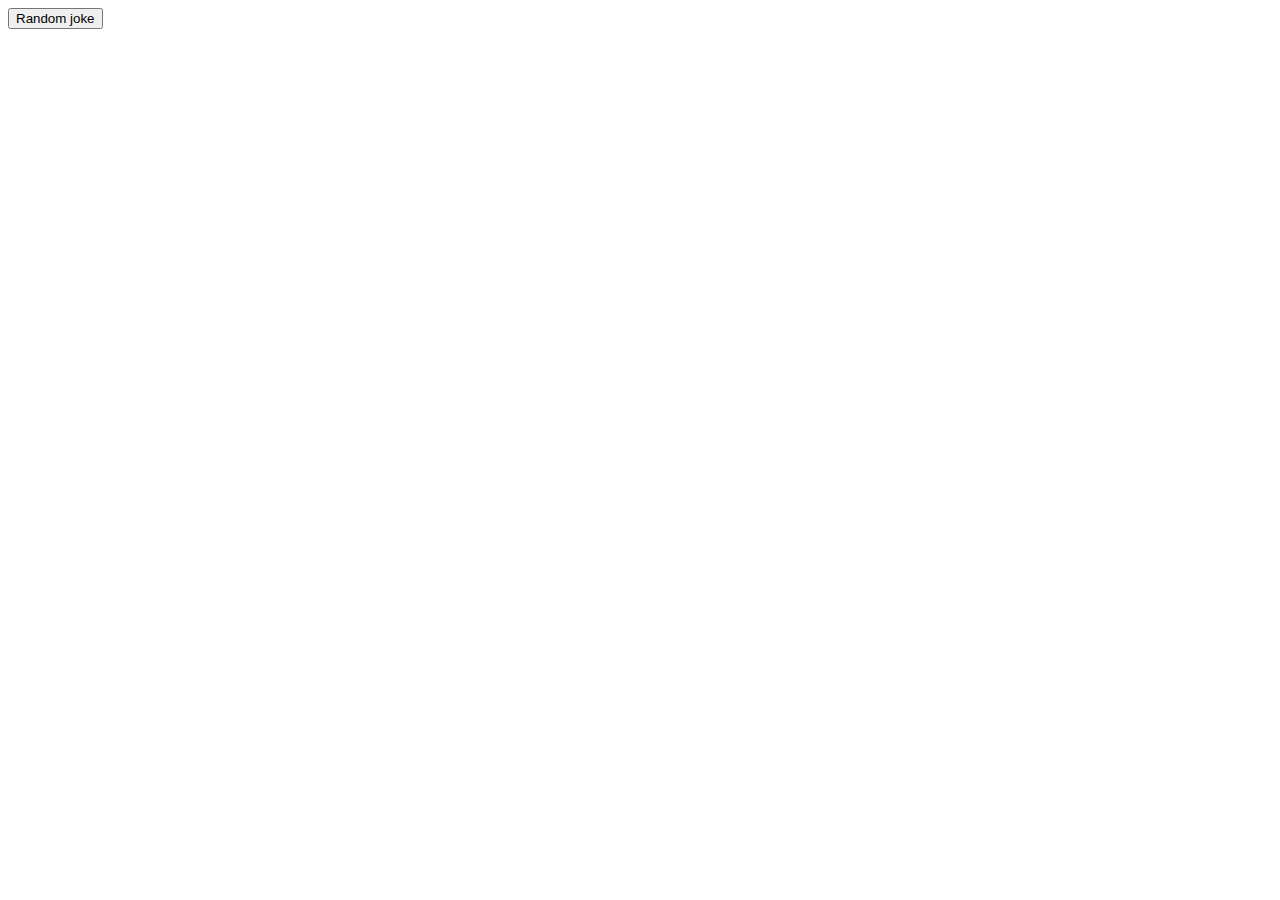
==== 12.2/index.html @ 98bdcb8b "Add files" ====
<!DOCTYPE html>
<html>
<head>
    <meta charset="utf-8">
    <title>Random Joke</title>
    <link rel="stylesheet" href="css/style.css">
</head>
<body>
    <button id="get-joke">Random joke</button>
    <p id="joke"></p>
    <script type="text/javascript" src="js/scripts.js"></script>
</body>
</html>
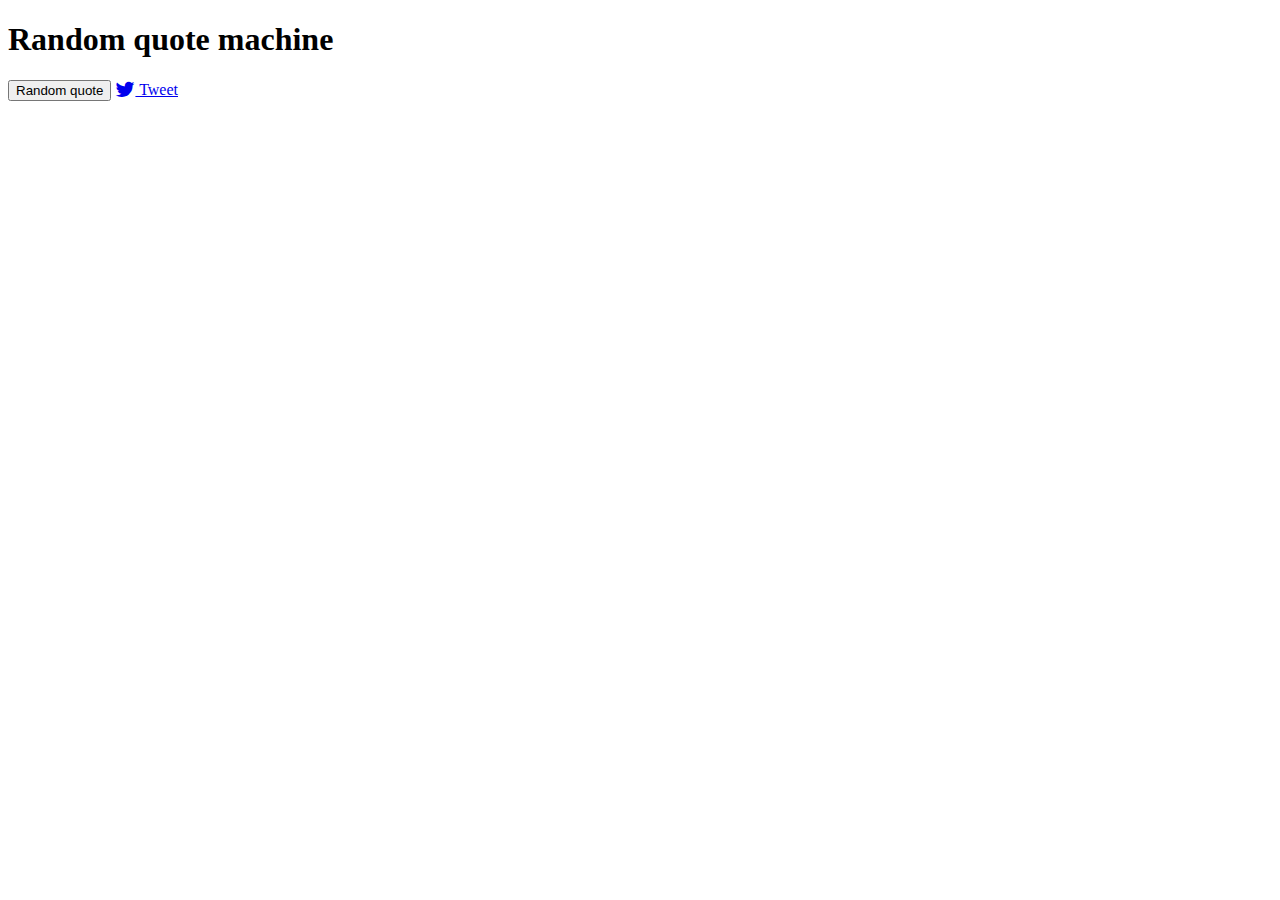
==== commit a12727af: "Some Changes" ====
--- a/12.2/index.html
+++ b/12.2/index.html
@@ -3,11 +3,23 @@
 <head>
     <meta charset="utf-8">
     <title>Random Joke</title>
+    <link href="https://maxcdn.bootstrapcdn.com/font-awesome/4.7.0/css/font-awesome.min.css" rel="stylesheet" integrity="sha384-wvfXpqpZZVQGK6TAh5PVlGOfQNHSoD2xbE+QkPxCAFlNEevoEH3Sl0sibVcOQVnN" crossorigin="anonymous">
+    <link rel="stylesheet" href="sass/style.css">
     <link rel="stylesheet" href="css/style.css">
 </head>
 <body>
-    <button id="get-joke">Random joke</button>
-    <p id="joke"></p>
-    <script type="text/javascript" src="js/scripts.js"></script>
+    <main>
+        <header>
+            <h1>Random quote machine</h1>
+        </header>
+        <div class="box">
+            <h2 class="quote"></h2>
+            <h3 class="author"></h3>
+        </div>
+        <div>
+            <button class="trigger"> Random quote </button>
+            <a href="#" target="_blank" class="tweet"><i class="fa fa-lg fa-twitter"></i> Tweet</a>
+        </div>
+    </main>
 </body>
 </html>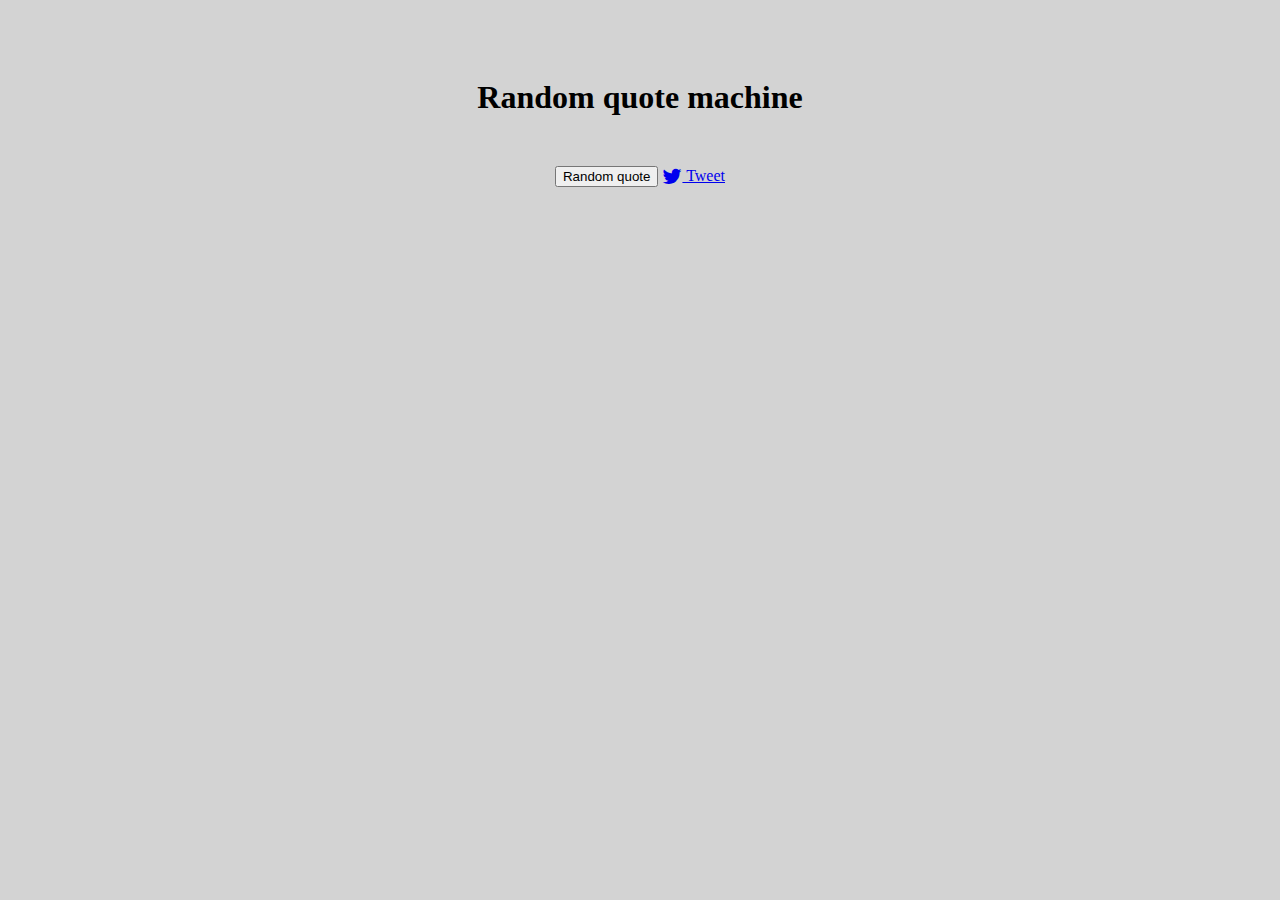
==== commit 078bbfdb: "Add code" ====
--- a/12.2/index.html
+++ b/12.2/index.html
@@ -1,25 +1,27 @@
 <!DOCTYPE html>
 <html>
-<head>
-    <meta charset="utf-8">
-    <title>Random Joke</title>
-    <link href="https://maxcdn.bootstrapcdn.com/font-awesome/4.7.0/css/font-awesome.min.css" rel="stylesheet" integrity="sha384-wvfXpqpZZVQGK6TAh5PVlGOfQNHSoD2xbE+QkPxCAFlNEevoEH3Sl0sibVcOQVnN" crossorigin="anonymous">
-    <link rel="stylesheet" href="sass/style.css">
-    <link rel="stylesheet" href="css/style.css">
-</head>
-<body>
-    <main>
+    <head>
+      <meta charset="utf-8">
+      <meta name="viewport" content="width=device-width, initial-scale=1.0">
+      <title>random quote</title>
+      <link href="https://maxcdn.bootstrapcdn.com/font-awesome/4.7.0/css/font-awesome.min.css" rel="stylesheet" integrity="sha384-wvfXpqpZZVQGK6TAh5PVlGOfQNHSoD2xbE+QkPxCAFlNEevoEH3Sl0sibVcOQVnN" crossorigin="anonymous">
+      <link rel="stylesheet" href="css/style.css">
+    </head>
+    <body>
+      <div class="container">
         <header>
-            <h1>Random quote machine</h1>
+        <h1>Random quote machine</h1>
         </header>
-        <div class="box">
+        <div class="quote-author">
             <h2 class="quote"></h2>
             <h3 class="author"></h3>
         </div>
-        <div>
-            <button class="trigger"> Random quote </button>
-            <a href="#" target="_blank" class="tweet"><i class="fa fa-lg fa-twitter"></i> Tweet</a>
+        <div class="buttons">
+            <button class="trigger margin"> Random quote </button>
+            <a href="#" target="_blank" class="tweet"><i class="fa fa-lg fa-1x fa-twitter"></i> Tweet</a>
         </div>
-    </main>
-</body>
-</html>+      </div>
+      <script src="https://code.jquery.com/jquery-1.12.4.min.js" integrity="sha256-ZosEbRLbNQzLpnKIkEdrPv7lOy9C27hHQ+Xp8a4MxAQ=" crossorigin="anonymous"></script>
+      <script type="text/javascript" src="js/scripts.js"></script>     
+    </body>
+  </html>--- a/12.2/css/style.css
+++ b/12.2/css/style.css
@@ -0,0 +1,11 @@
+header {
+    text-align: center;
+    padding-top: 50px;
+}
+.quote-author, .buttons {
+    text-align: center;
+    margin: 50px 0;
+}
+body {
+    background-color: lightgray;
+}
